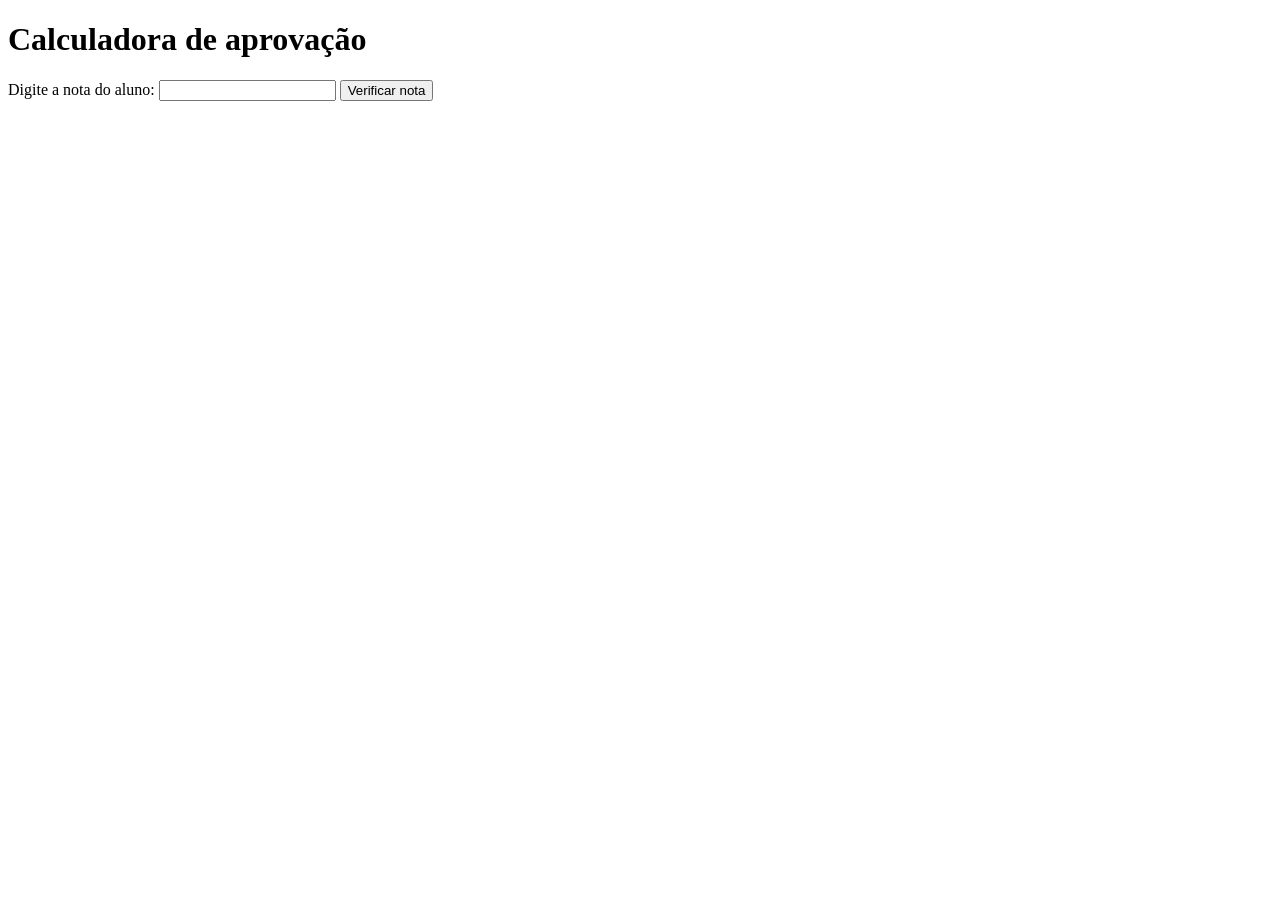
==== moduloJS/aulas/index.html @ f880a896 "Desafio calculo produto + ajustes pastas" ====
<!DOCTYPE html>
<html lang="pt-br">
<head>
    <meta charset="UTF-8">
    <meta name="viewport" content="width=device-width, initial-scale=1.0">
    <title>JS</title>
    <script src="script.js"></script>
</head>
<body>
    <h1>Calculadora de aprovação</h1>
    <label>Digite a nota do aluno:</label>
    <input type="text" id="nota">
    <button onclick="verificarAprovacao()">Verificar nota</button>
    <p id="resultado"></p>
</body>
</html>
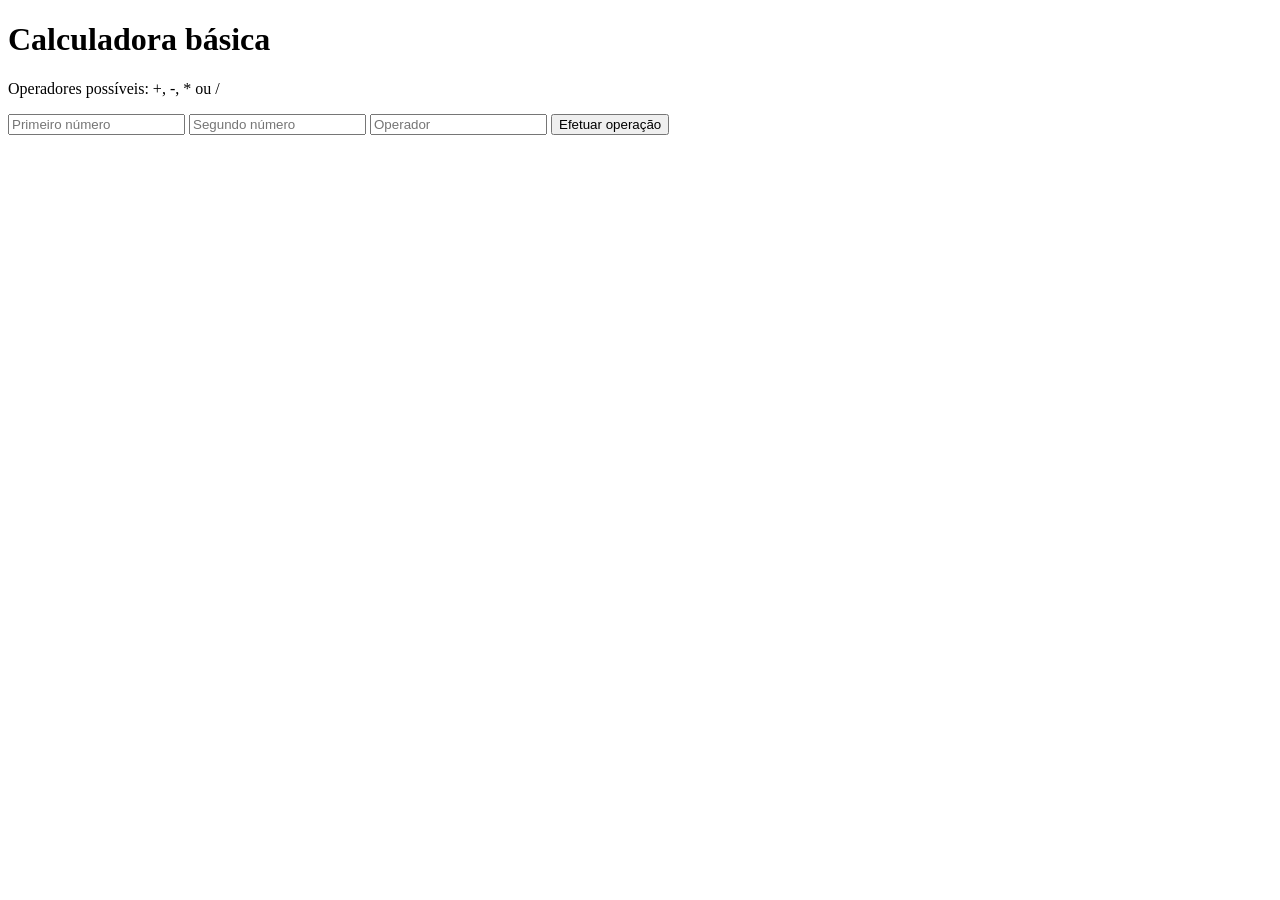
==== commit 62aa2336: "ajuste pastas + desafio tradutor" ====
--- a/moduloJS/aulas/index.html
+++ b/moduloJS/aulas/index.html
@@ -7,10 +7,14 @@
     <script src="script.js"></script>
 </head>
 <body>
-    <h1>Calculadora de aprovação</h1>
-    <label>Digite a nota do aluno:</label>
-    <input type="text" id="nota">
-    <button onclick="verificarAprovacao()">Verificar nota</button>
+    <h1>Calculadora básica</h1>
+    <p>Operadores possíveis: +, -, * ou /</p>
+
+    <input type="text" id="num1" placeholder="Primeiro número">
+    <input type="text" id="num2" placeholder="Segundo número">
+    <input type="text" id="operador" placeholder="Operador">
+    <button onclick="efetuarOperacao()">Efetuar operação</button>
+    
     <p id="resultado"></p>
 </body>
 </html>
